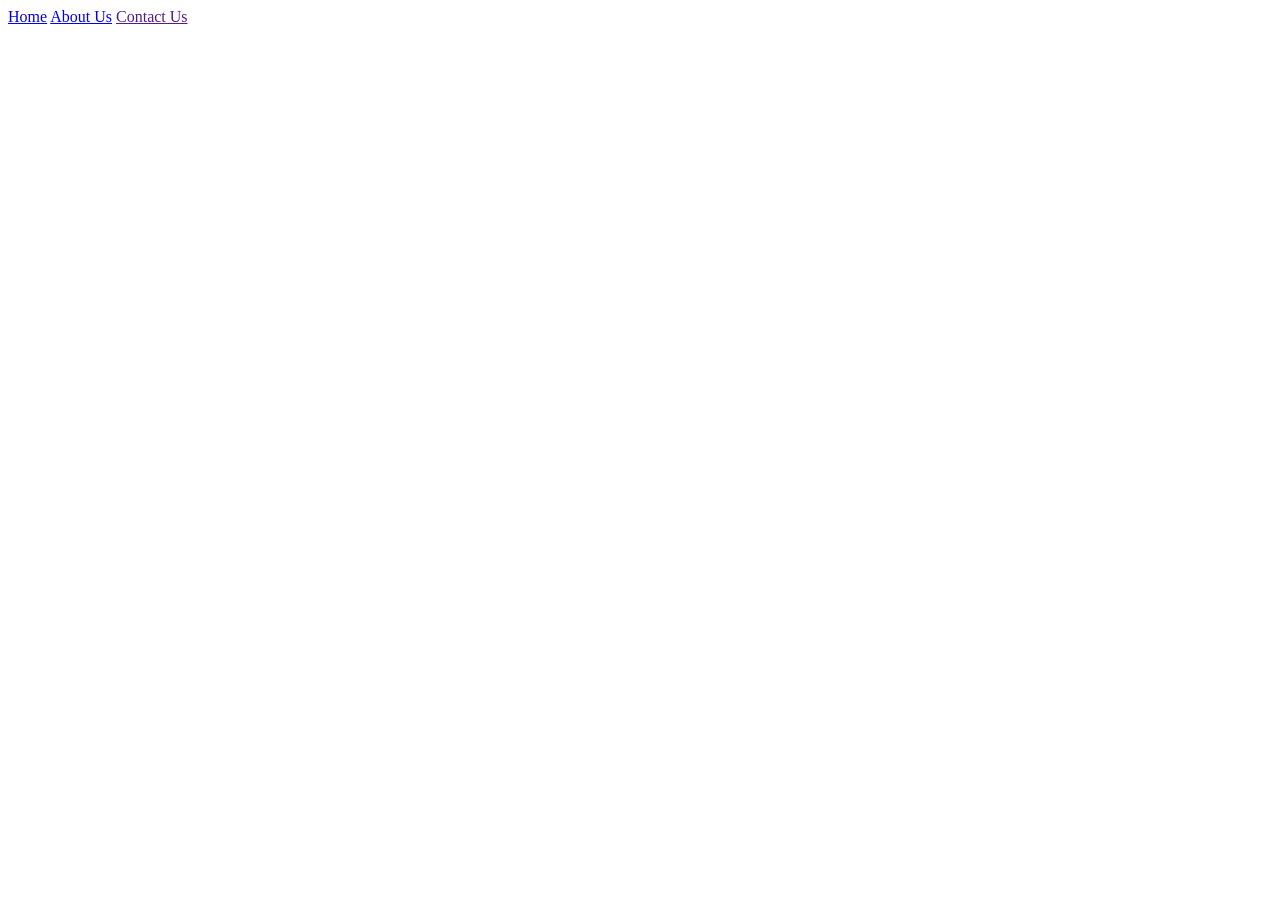
==== travel_remmendation.html @ 285b62c7 "Creacion de archivos para la web" ====
<!DOCTYPE html>
<html>
    <head>
        <title>Recomendacion de Viajes</title>        
    </head>
    <body>
        <nav>
            <a href="./travel_remmendation.html">Home</a>
            <a href="./a">About Us</a>
            <a href="">Contact Us</a>
        </nav>
    </body>
</html>
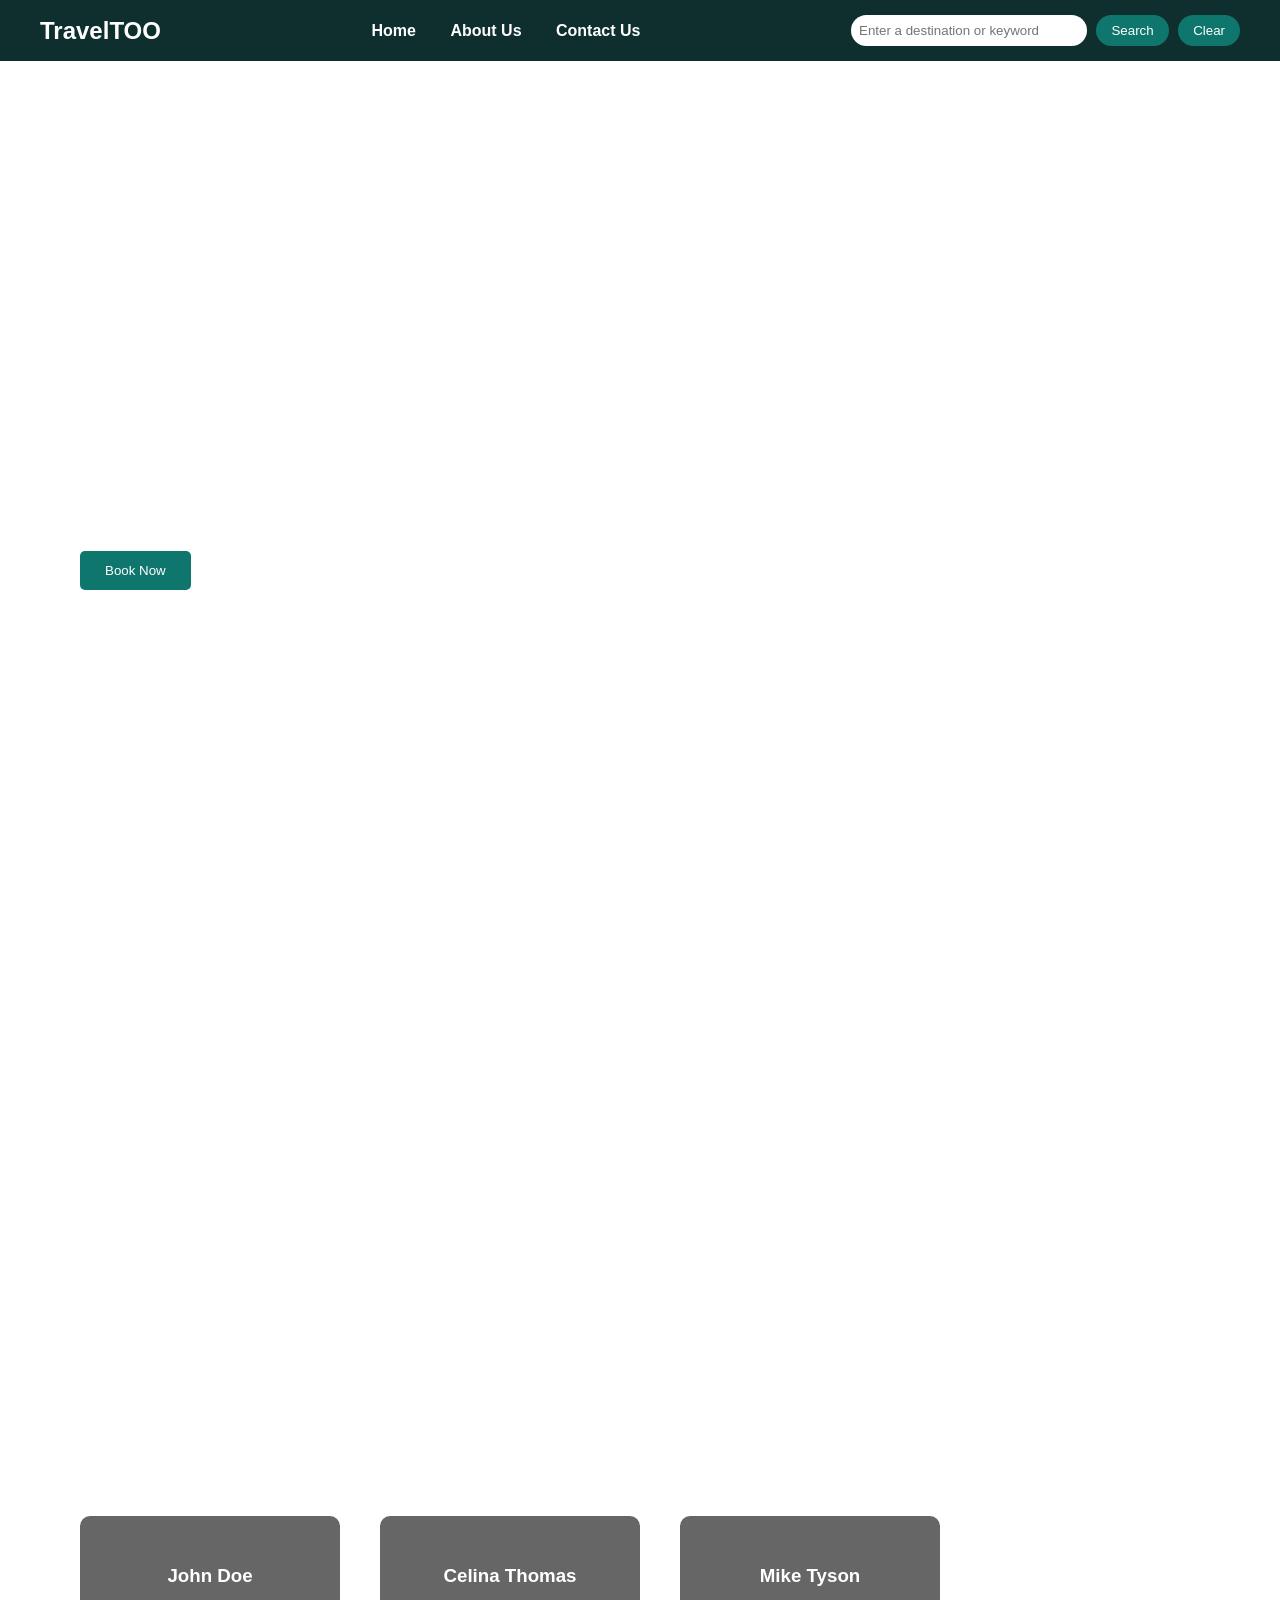
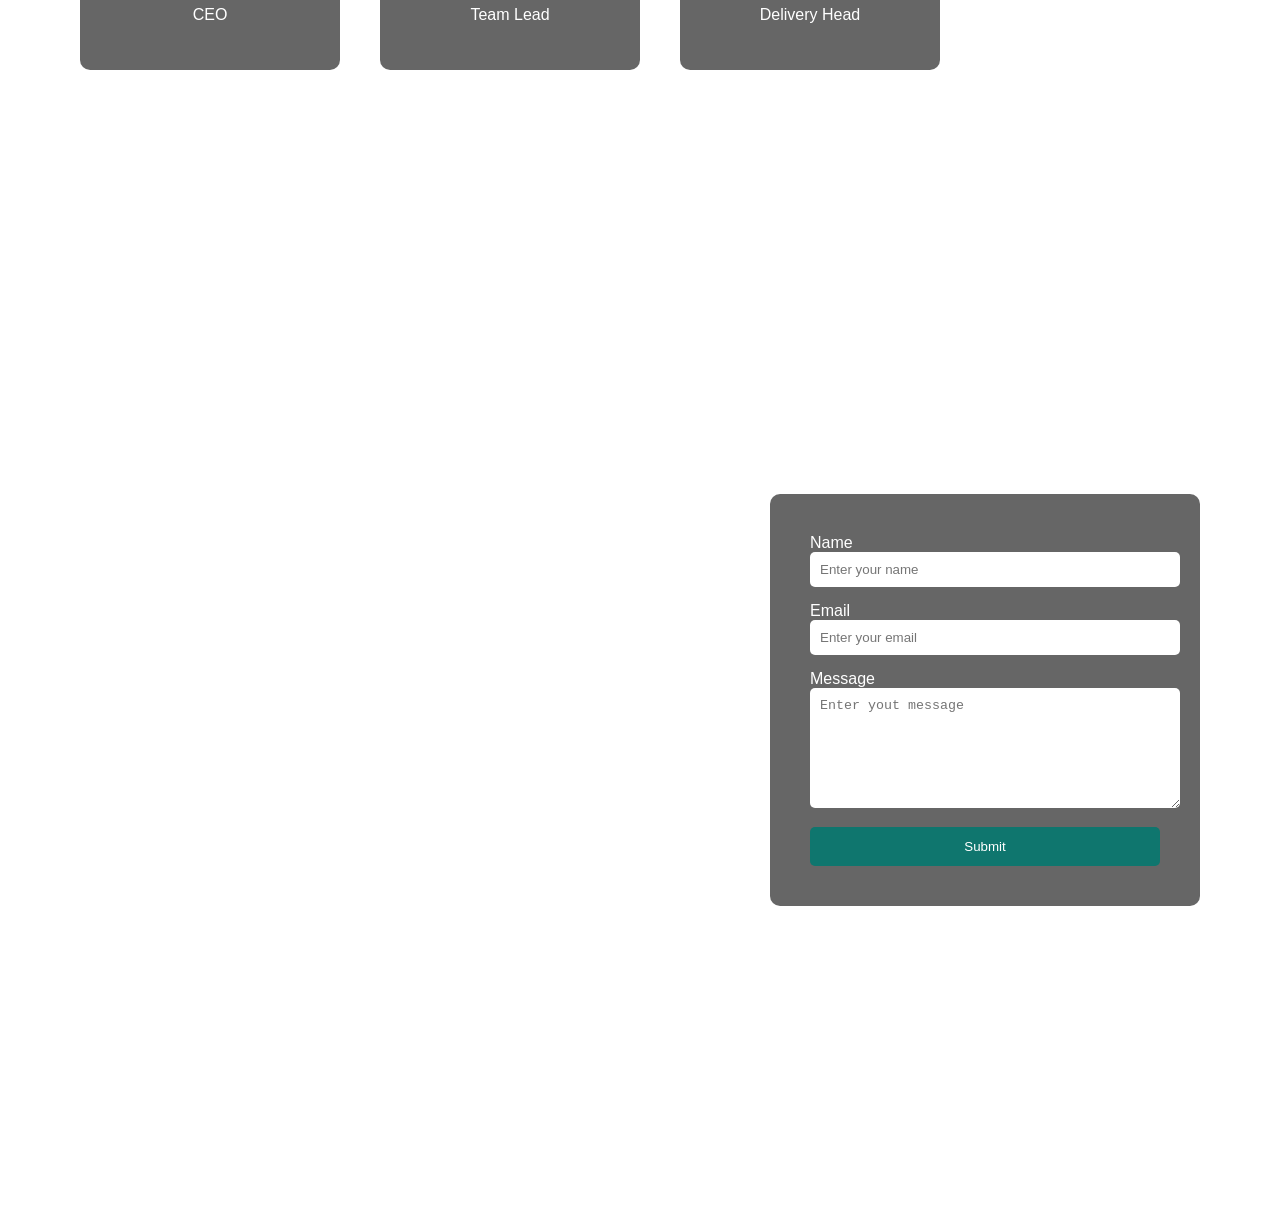
==== commit 72d40776: "termino de proyecto para evaluacion" ====
--- a/travel_remmendation.html
+++ b/travel_remmendation.html
@@ -1,13 +1,81 @@
 <!DOCTYPE html>
 <html>
     <head>
-        <title>Recomendacion de Viajes</title>        
+        <meta charset="UTF-8">
+        <meta name="viewport" content="width=device-width, initial-scale=1.0">
+        <title>TravelTOO</title>
+        <link rel="stylesheet" href="./styles.css">       
     </head>
     <body>
         <nav>
-            <a href="./travel_remmendation.html">Home</a>
-            <a href="./a">About Us</a>
-            <a href="">Contact Us</a>
+            <h2>TravelTOO</h2>
+            <div class="nav-links">
+                <a href="#home">Home</a>
+                <a href="#about">About Us</a>
+                <a href="#contact">Contact Us</a>
+            </div>
+            <div class="search-box">
+                <input type="text" id="searchInput" placeholder="Enter a destination or keyword">
+                <button id="searchBtn">Search</button>
+                <button id="clearBtn">Clear</button>
+            </div>
         </nav>
+        <section id="home" class="hero">
+            <div>
+                <h1>EXPLORE DREAM DESTINATION</h1>
+                <p>
+                    The Travel Recommendation App helps users explore popular travel destinations
+                    through an interactive and user-friendly interface. It allows users to search
+                    for beaches, temples and countries to discover amazing places and plan trips easily.
+                </p>
+                <button>Book Now</button>
+            </div>
+        </section>
+
+        <section id="results"></section>
+
+        <section id="about" class="about-section">
+        <h1>ABOUT US</h1>
+        <p class="about-text">
+            Welcome to our company. We are a team of passionate individuals dedicated to
+            helping travelers discover amazing destinations around the world.
+            Our mission is to provide the best travel experience through innovation,
+            teamwork and customer satisfaction.
+        </p>
+        <h2 class="team-title">Our Team</h2>
+        <div class="team-container">
+            <div class="team-card">
+                <h3>John Doe</h3>
+                <p>CEO</p>
+            </div>
+            <div class="card">
+                <h3>Celina Thomas</h3>
+                <p>Team Lead</p>
+            </div>
+            <div class="card">
+                <h3>Mike Tyson</h3>
+                <p>Delivery Head</p>
+            </div>
+        </div>
+        </section>
+        <section id="contact" class="contact-section">
+            <div class="contact-left">
+                <h1>CONTACT US</h1>
+                <P>Get in touch</P>
+            </div>
+            <div class="contact-form">
+                <form>
+                    <label>Name</label>
+                    <input type="text" placeholder="Enter your name">
+                    <label>Email</label>
+                    <input type="email" placeholder="Enter your email">
+                    <label>Message</label>
+                    <textarea placeholder="Enter yout message"></textarea>
+
+                    <button type="submit">Submit</button>
+                </form>
+            </div>
+        </section>
+        <script src="./travel_recommendation.js"></script>
     </body>
 </html>
--- a/styles.css
+++ b/styles.css
@@ -0,0 +1,212 @@
+
+nav{
+    background:#0f2f2f;
+    color:white;
+    padding:15px 40px;
+    display:flex;
+    align-items:center;
+    justify-content:space-between;
+}
+
+nav h2{
+    margin:0;
+}
+
+.nav-links a{
+    color:white;
+    text-decoration:none;
+    margin:0 15px;
+    font-weight:bold;
+}
+
+.nav-links a:hover{
+    color:#38bdf8;
+}
+
+.search-box input{
+    padding:8px;
+    border-radius:20px;
+    border:none;
+    width:220px;
+}
+
+.search-box button{
+    padding:8px 15px;
+    border:none;
+    border-radius:20px;
+    background:#0f766e;
+    color:white;
+    cursor:pointer;
+    margin-left:5px;
+}
+
+.search-box button:hover{
+    background:#115e59;
+}
+
+body{
+    margin:0;
+    font-family: Arial, Helvetica, sans-serif;
+}
+
+.hero{
+    height:90vh;
+    background-image:url("https://images.unsplash.com/photo-1772763774439-4c7927ae99f9?q=80&w=687&auto=format&fit=crop&ixlib=rb-4.1.0&ixid=M3wxMjA3fDB8MHxwaG90by1wYWdlfHx8fGVufDB8fHx8fA%3D%3D");
+    background-size:cover;
+    background-position:center;
+    display:flex;
+    align-items:center;
+    padding-left:80px;
+    color:white;
+}
+
+.hero-content{
+    max-width:500px;
+}
+
+.hero h1{
+    font-size:60px;
+    margin-bottom:20px;
+}
+
+.hero p{
+    font-size:16px;
+    line-height:1.6;
+    margin-bottom:20px;
+}
+
+.hero button{
+    background:#0f766e;
+    color:white;
+    border:none;
+    padding:12px 25px;
+    cursor:pointer;
+    border-radius:5px;
+}
+
+.about-section{
+    background-image:url("https://images.unsplash.com/photo-1773723055881-6bd2a4f85cea?q=80&w=687&auto=format&fit=crop&ixlib=rb-4.1.0&ixid=M3wxMjA3fDB8MHxwaG90by1wYWdlfHx8fGVufDB8fHx8fA%3D%3D");
+    background-size:cover;
+    background-position:center;
+    color:white;
+    padding:100px 80px;
+}
+
+.about-section h1{
+    font-size:60px;
+}
+
+.about-text{
+    max-width:900px;
+    line-height:1.7;
+    margin-bottom:60px;
+}
+
+.team-title{
+    font-size:40px;
+    margin-bottom:30px;
+}
+
+.team-container{
+    display:flex;
+    gap:40px;
+}
+
+.card{
+    background:rgba(0,0,0,0.6);
+    padding:30px;
+    border-radius:10px;
+    width:200px;
+    text-align:center;
+}
+
+/* contact */
+
+.contact-section{
+    height:100vh;
+    background-image:url("https://images.unsplash.com/photo-1772289767373-f518bdbd08d7?q=80&w=1170&auto=format&fit=crop&ixlib=rb-4.1.0&ixid=M3wxMjA3fDB8MHxwaG90by1wYWdlfHx8fGVufDB8fHx8fA%3D%3D");
+    background-size:cover;
+    background-position:center;
+    display:flex;
+    align-items:center;
+    justify-content:space-between;
+    padding:80px;
+    color:white;
+}
+
+.contact-left h1{
+    font-size:60px;
+}
+
+.contact-form{
+    background:rgba(0,0,0,0.6);
+    padding:40px;
+    border-radius:10px;
+    width:350px;
+}
+
+.contact-form input,
+.contact-form textarea{
+    width:100%;
+    padding:10px;
+    margin-bottom:15px;
+    border:none;
+    border-radius:5px;
+}
+
+.contact-form textarea{
+    height:100px;
+}
+
+.contact-form button{
+    width:100%;
+    padding:12px;
+    border:none;
+    background:#0f766e;
+    color:white;
+    border-radius:5px;
+    cursor:pointer;
+}
+
+.team-card{
+    background:rgba(0,0,0,0.6);
+    padding:30px;
+    border-radius:10px;
+    width:200px;
+    text-align:center;
+}
+/* resultados de search */
+#results{
+    display:grid;
+    grid-template-columns: repeat(auto-fit, minmax(320px, 1fr));
+    gap:40px;
+    padding:80px;
+
+    background-image:url("https://images.unsplash.com/photo-1501785888041-af3ef285b470");
+    background-size:cover;
+    background-position:center;
+    background-attachment:fixed;
+}
+
+.result-card{
+    background:white;
+    border-radius:15px;
+    overflow:hidden;
+    box-shadow:0 15px 30px rgba(0,0,0,0.2);
+    text-align:center;
+}
+
+.result-card img{
+    width:100%;
+    height:220px;
+    object-fit:cover;
+}
+
+.result-card h3{
+    margin-top:15px;
+}
+
+.result-card p{
+    padding:15px;
+    color:#555;
+}
